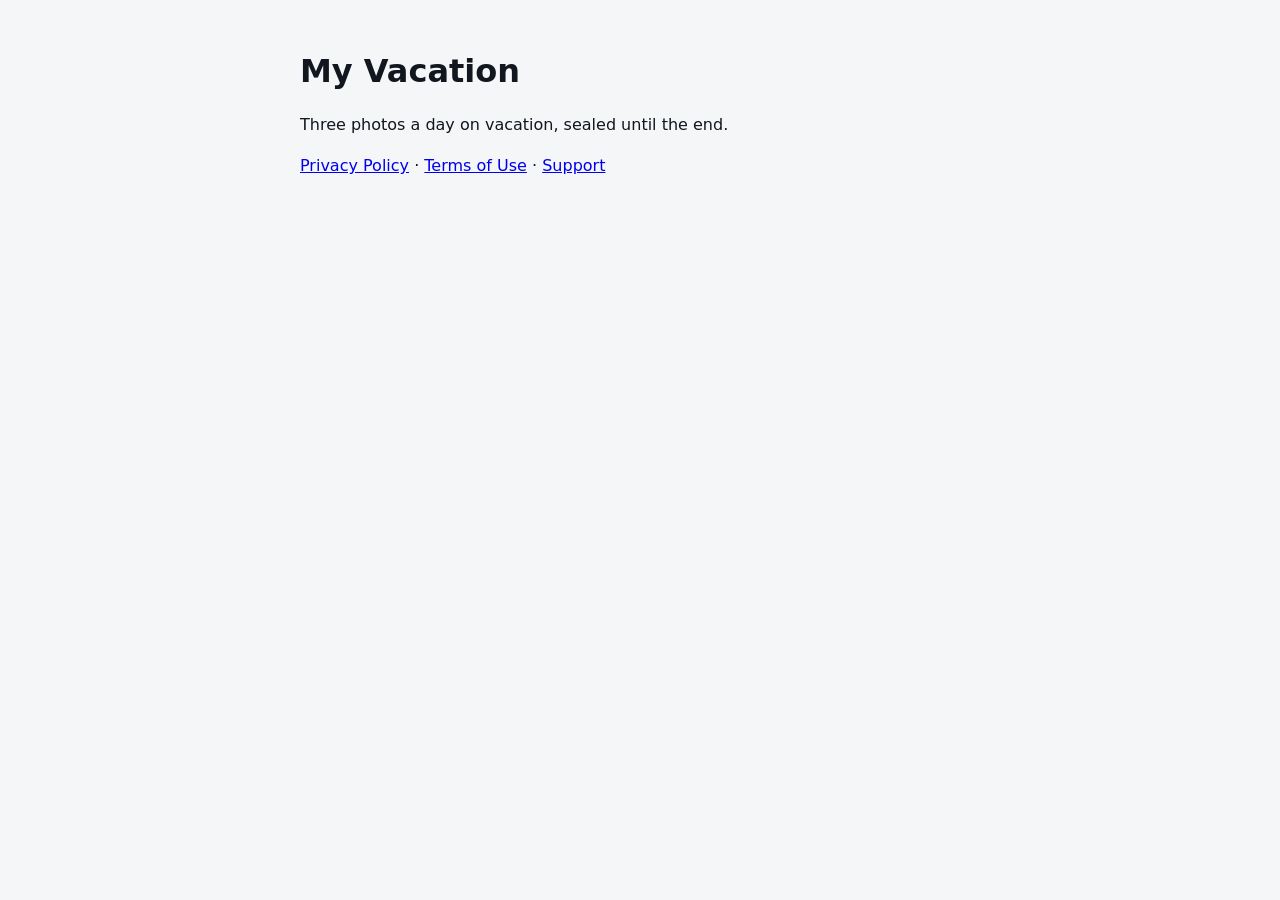
==== index.html @ abaa6e1d "Privacy policy, terms and support for My Vacation" ====
<!doctype html>
<html lang="en">
<head>
<meta charset="utf-8">
<meta name="viewport" content="width=device-width, initial-scale=1">
<title>My Vacation</title>
<style>
  body { font: 16px/1.6 -apple-system, system-ui, sans-serif; max-width: 680px; margin: 0 auto; padding: 32px 20px; color: #11161F; background: #F4F6F8; }
  h1 { font-size: 32px; line-height: 1.15; }
</style>
</head>
<body>
<h1>My Vacation</h1>
<p>Three photos a day on vacation, sealed until the end.</p>
<p><a href="privacy.html">Privacy Policy</a> · <a href="terms.html">Terms of Use</a> · <a href="support.html">Support</a></p>
</body>
</html>
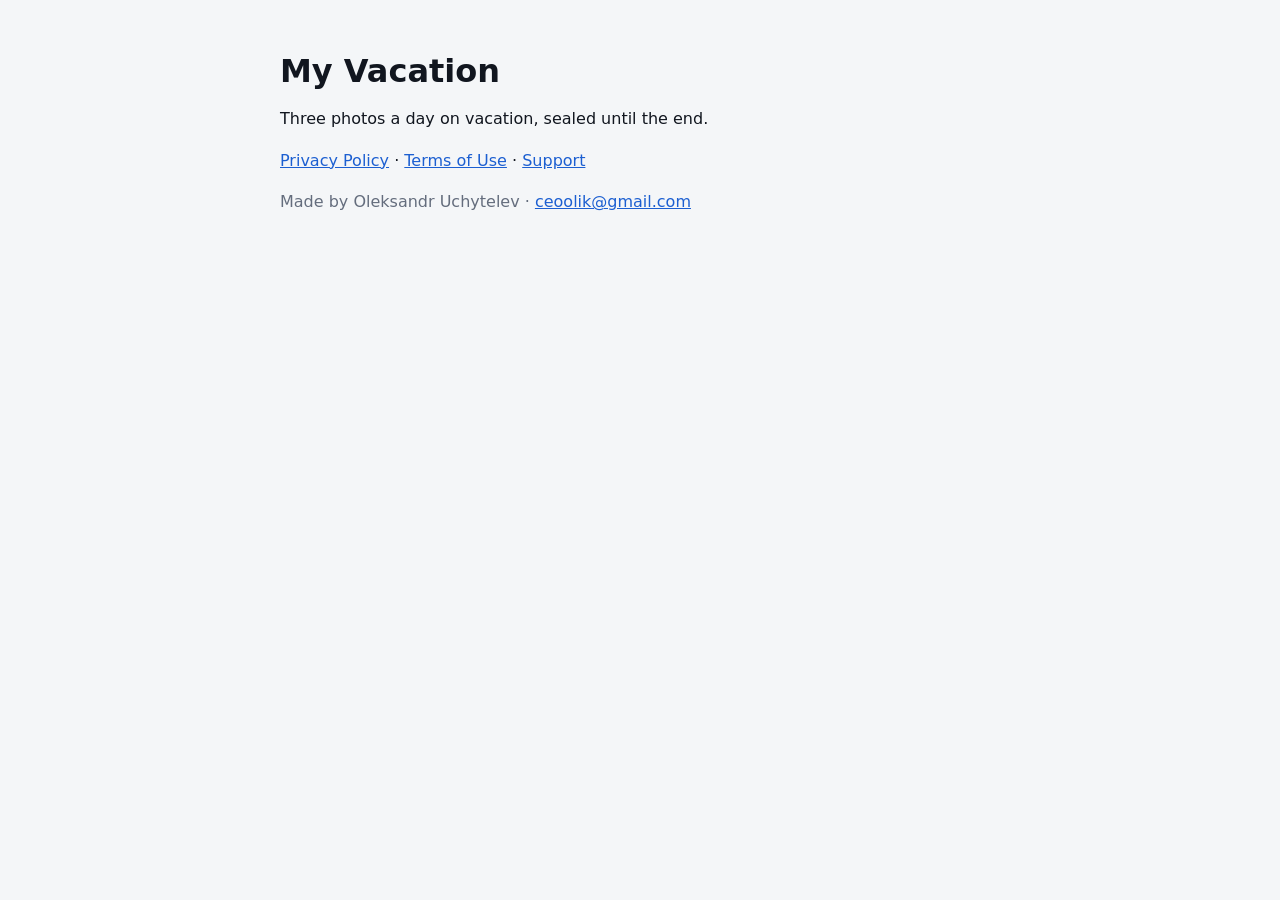
==== commit 4b4b2df3: "Terms and Privacy per market (drafts for counsel), shared style, working deletion link (my-vacation " ====
--- a/index.html
+++ b/index.html
@@ -1,17 +1,16 @@
 <!doctype html>
+<!-- Source of https://recordsmen.github.io/my-vacation-legal/. Render with docs/legal/build.py. -->
 <html lang="en">
 <head>
 <meta charset="utf-8">
 <meta name="viewport" content="width=device-width, initial-scale=1">
 <title>My Vacation</title>
-<style>
-  body { font: 16px/1.6 -apple-system, system-ui, sans-serif; max-width: 680px; margin: 0 auto; padding: 32px 20px; color: #11161F; background: #F4F6F8; }
-  h1 { font-size: 32px; line-height: 1.15; }
-</style>
+<link rel="stylesheet" href="legal.css">
 </head>
 <body>
 <h1>My Vacation</h1>
 <p>Three photos a day on vacation, sealed until the end.</p>
 <p><a href="privacy.html">Privacy Policy</a> · <a href="terms.html">Terms of Use</a> · <a href="support.html">Support</a></p>
+<p class="muted">Made by Oleksandr Uchytelev · <a href="mailto:ceoolik@gmail.com">ceoolik@gmail.com</a></p>
 </body>
 </html>
--- a/legal.css
+++ b/legal.css
@@ -0,0 +1,16 @@
+body { font: 16px/1.6 -apple-system, system-ui, "Segoe UI", sans-serif; max-width: 720px; margin: 0 auto; padding: 32px 20px 64px; color: #11161F; background: #F4F6F8; }
+h1 { font-size: 32px; line-height: 1.15; margin-bottom: 4px; }
+h2 { font-size: 21px; margin-top: 40px; }
+h3 { font-size: 17px; margin-top: 24px; }
+a { color: #1C5FD1; }
+li { margin: 4px 0; }
+.muted { color: #646D7D; }
+.draft { background: #FFF4D6; border: 1px solid #E8C565; border-radius: 10px; padding: 12px 14px; font-size: 14px; }
+.summary { background: #FFFFFF; border-radius: 12px; padding: 4px 18px; }
+.toc { columns: 2; column-gap: 24px; font-size: 15px; padding-left: 18px; }
+.placeholder { background: #FFE3E0; padding: 0 4px; border-radius: 4px; }
+table { border-collapse: collapse; width: 100%; font-size: 14px; background: #FFFFFF; }
+th, td { border: 1px solid #DDE1E7; padding: 6px 8px; text-align: left; vertical-align: top; }
+th { background: #EEF1F5; }
+.table-wrap { overflow-x: auto; }
+@media (max-width: 560px) { .toc { columns: 1; } }
